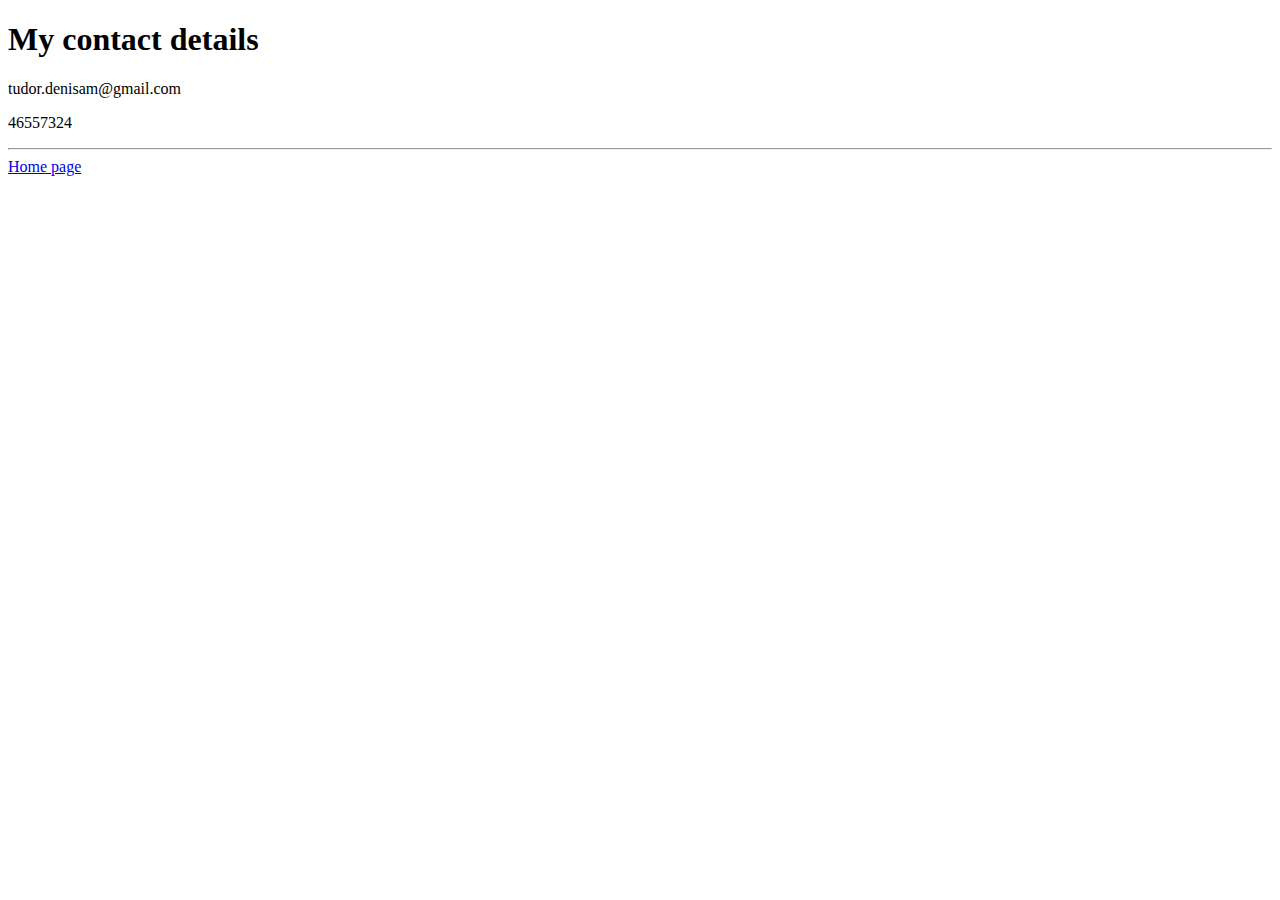
==== contact-me.html @ b6989513 "cv website" ====
<!DOCTYPE html>
<html lang="en">
  <head>
    <meta charset="UTF-8" />
    <meta http-equiv="X-UA-Compatible" content="IE=edge" />
    <meta
      name="viewport"
      content="width=device-width, initial-scale=1.0" />
    <title>Contact me</title>
  </head>
  <body>
    <h1>My contact details</h1>
    <p>tudor.denisam@gmail.com</p>
    <p>46557324</p>
    <hr />
    <a href="index.html">Home page</a>
  </body>
</html>
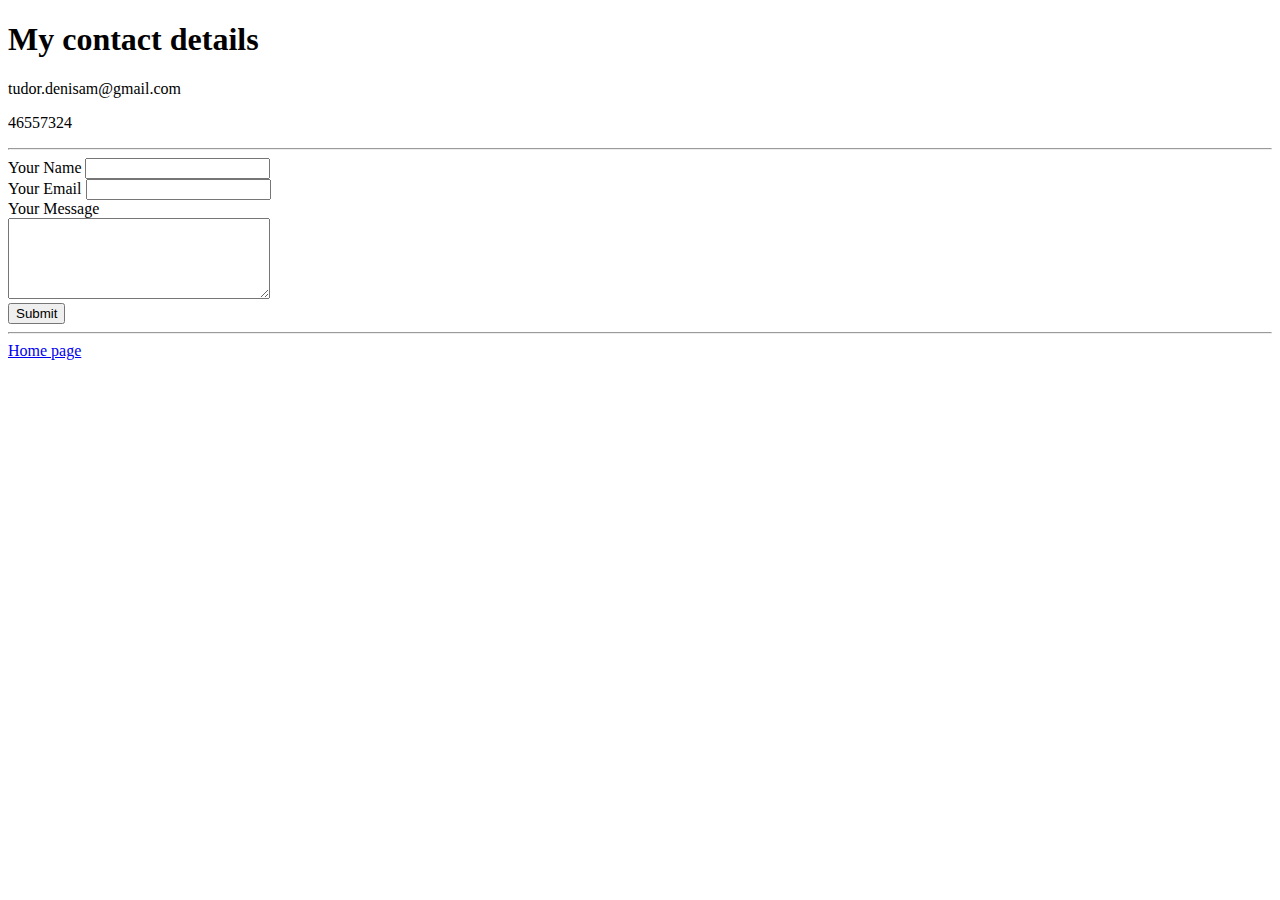
==== commit 6d347624: "added a contact form" ====
--- a/contact-me.html
+++ b/contact-me.html
@@ -13,6 +13,26 @@
     <p>tudor.denisam@gmail.com</p>
     <p>46557324</p>
     <hr />
+    <form
+      action="mailto:tudor.denisam@gmail.com"
+      method="post"
+      enctype="text/plain">
+      <label for="yourName">Your Name</label>
+      <input type="text" name="yourName" />
+      <br />
+      <label for="yourEmail">Your Email</label>
+      <input type="email" name="yourEmail" />
+      <br />
+      <label for="yourMessage">Your Message</label>
+      <br />
+      <textarea
+        name="yourMessage"
+        rows="5"
+        cols="30"></textarea>
+      <br />
+      <input type="submit" />
+    </form>
+    <hr />
     <a href="index.html">Home page</a>
   </body>
 </html>
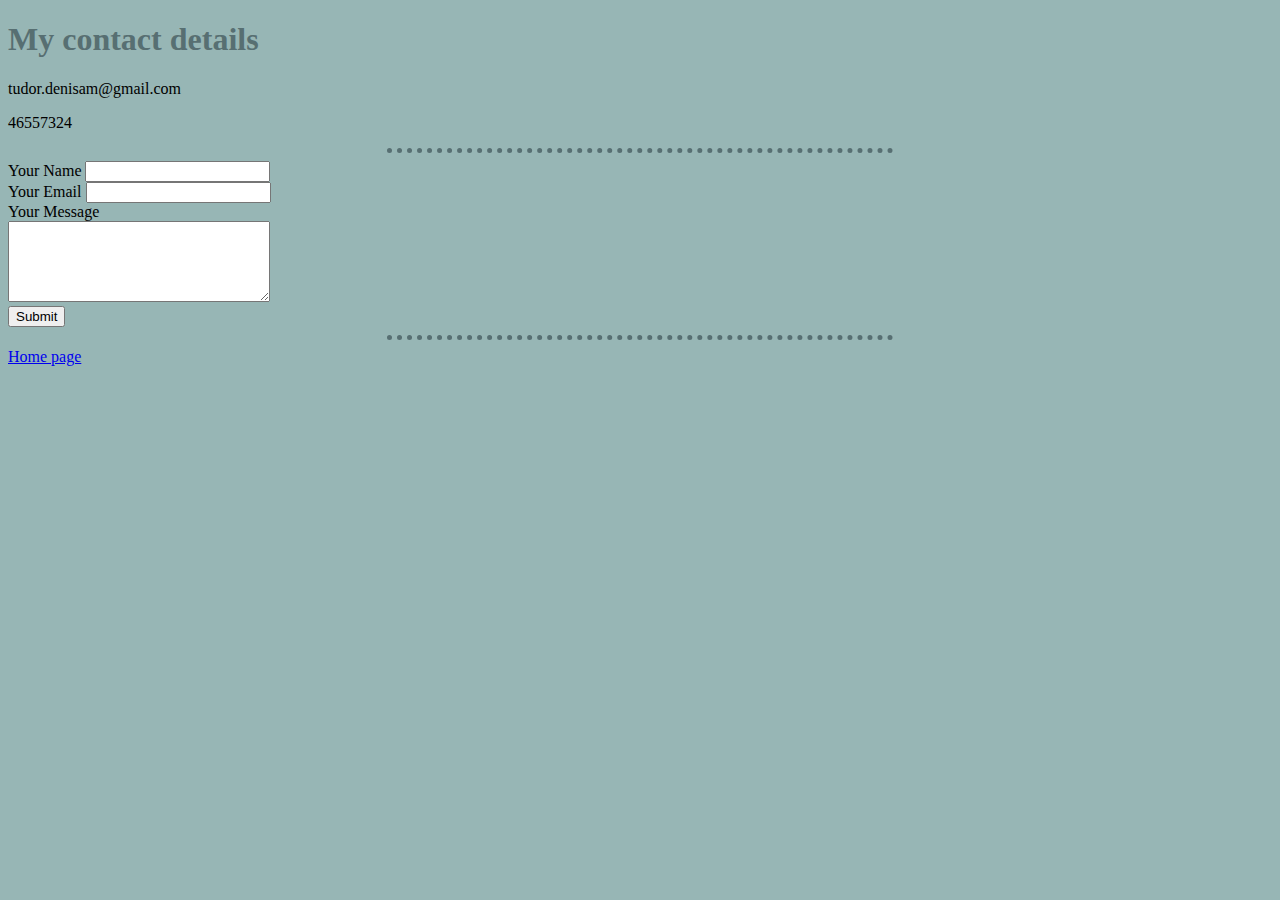
==== commit 7d52973f: "more css" ====
--- a/contact-me.html
+++ b/contact-me.html
@@ -6,6 +6,7 @@
     <meta
       name="viewport"
       content="width=device-width, initial-scale=1.0" />
+    <link rel="stylesheet" href="css/styles.css" />
     <title>Contact me</title>
   </head>
   <body>
--- a/css/styles.css
+++ b/css/styles.css
@@ -0,0 +1,13 @@
+body {
+  background-color: #97b6b5;
+}
+
+hr {
+  border: none;
+  border-top: 5px dotted #576f72;
+  width: 40%;
+}
+h1,
+h2 {
+  color: #576f72;
+}
